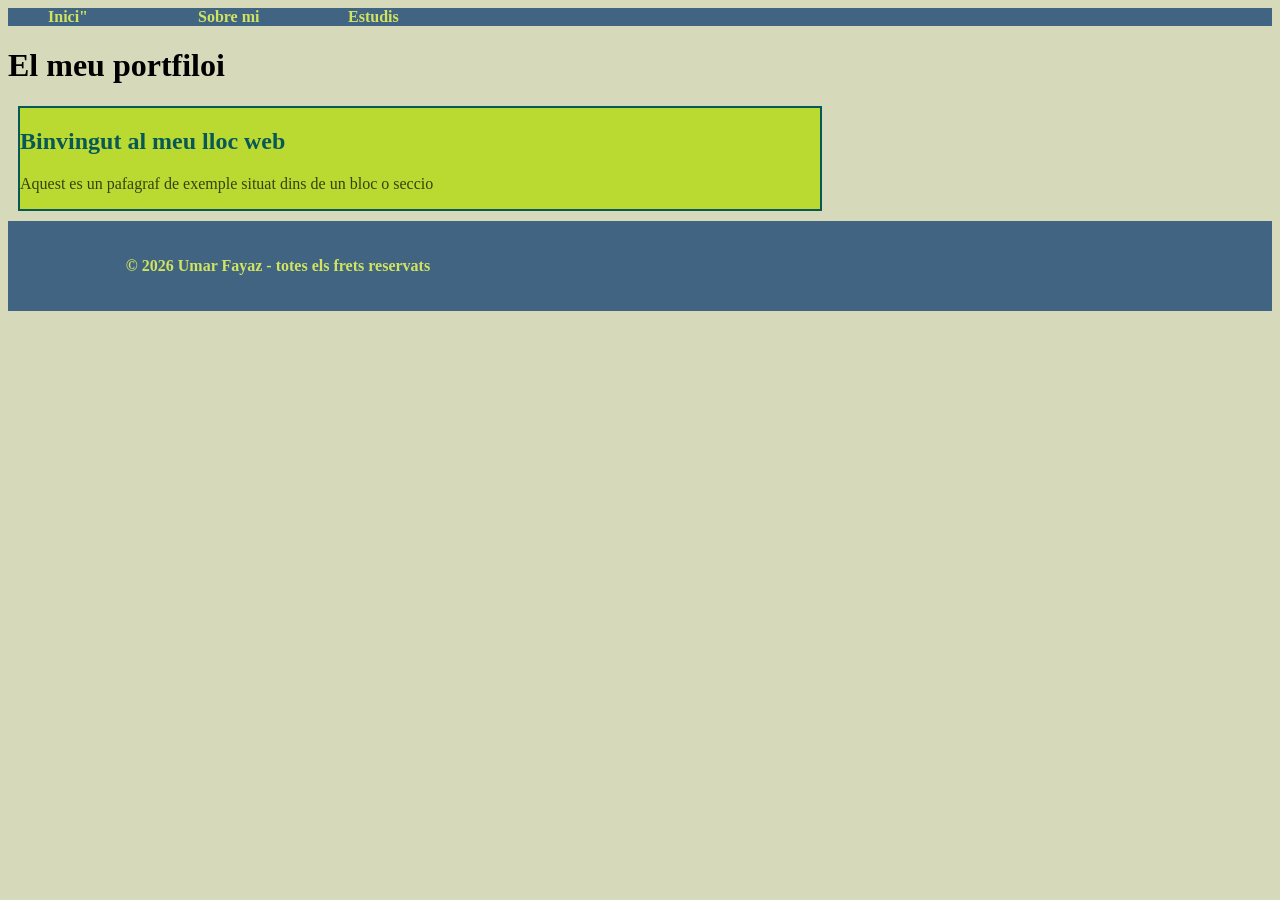
==== index.html @ 23c7ffa1 "Add files via upload" ====
<!DOCTYPE html>
<html lang="ca">

<head>
	<meta charset="utf-8"/>
	<meta name="viweport" content="width=device-width, initial-scala=1.0">
	<title>El meu portfolio</title>
    <link rel="stylesheet" href="css/style.css">
</head>

<body>
    <header>
        
        <nav>
            <ul>
               <li><a href="../index.html">Inici"</a></li>
               <li><a href="./pages/sobre_mi.html">Sobre mi</a></li>
               <li><a href="./pages/estudis.html">Estudis</a></li>
            </ul>
        </nav>
    </header>
    <h1>El meu portfiloi</h1>
    <div class="contingut-principal">
        <h2>Binvingut al meu lloc web</h2>
        <p>Aquest es un pafagraf de exemple situat dins de un bloc o seccio</p>
    </div>
    
    <footer>
    
        <p>&copy; 2026 Umar Fayaz - totes els frets reservats</p>
        
    </footer>

</body>

</html>
---- css/style.css ----
body {
	background-color: rgb(214, 218, 186);
}

p{
	color: rgba(0, 0, 0, 0.705);
    width: 500px;	
}

img {
	border: 3px solid rgb(116, 114, 21);
	border-radius: 15px;
	width: 180px;
	box-shadow: 8px 8px 8px;
}

ul{
   margin: 0%;
   background-color: rgb(65, 100, 131);
   overflow: hidden;
   list-style-type: none;
}

ul li{
   padding: 0%;
   float: left;
   width: 150px;
}

ul li a{
color: rgb(208, 228, 95);
text-decoration: none;
font-weight: bold;

}
.contingut-principal {
	background-color: rgb(187, 218, 49);
	color: rgb(8, 88, 88);
	border: 2px solid;
	width: 800px;
}

footer {

    padding: 20px;
    background-color: rgb(65, 100, 131);
    font-weight: bold;
    text-align: center;
}

footer p {
	color: rgb(208, 228, 95);
}

.contingut-principal {margin: 10px;}

.optatiu{
background-color: rgb(189, 139, 199);
}
.Muntatge{
background-color:rgb(243, 215, 156) ;
}
.Xarxes{
background-color: rgb(201, 149, 90);
}
.ofimàtiques{
background-color: rgb(199, 240, 134);
}
.TUTORIA{
background-color: rgb(189, 139, 199);
}
.Itinerari{
background-color: rgb(127, 255, 176);
}
.monolloc{
background-color: pink;
}
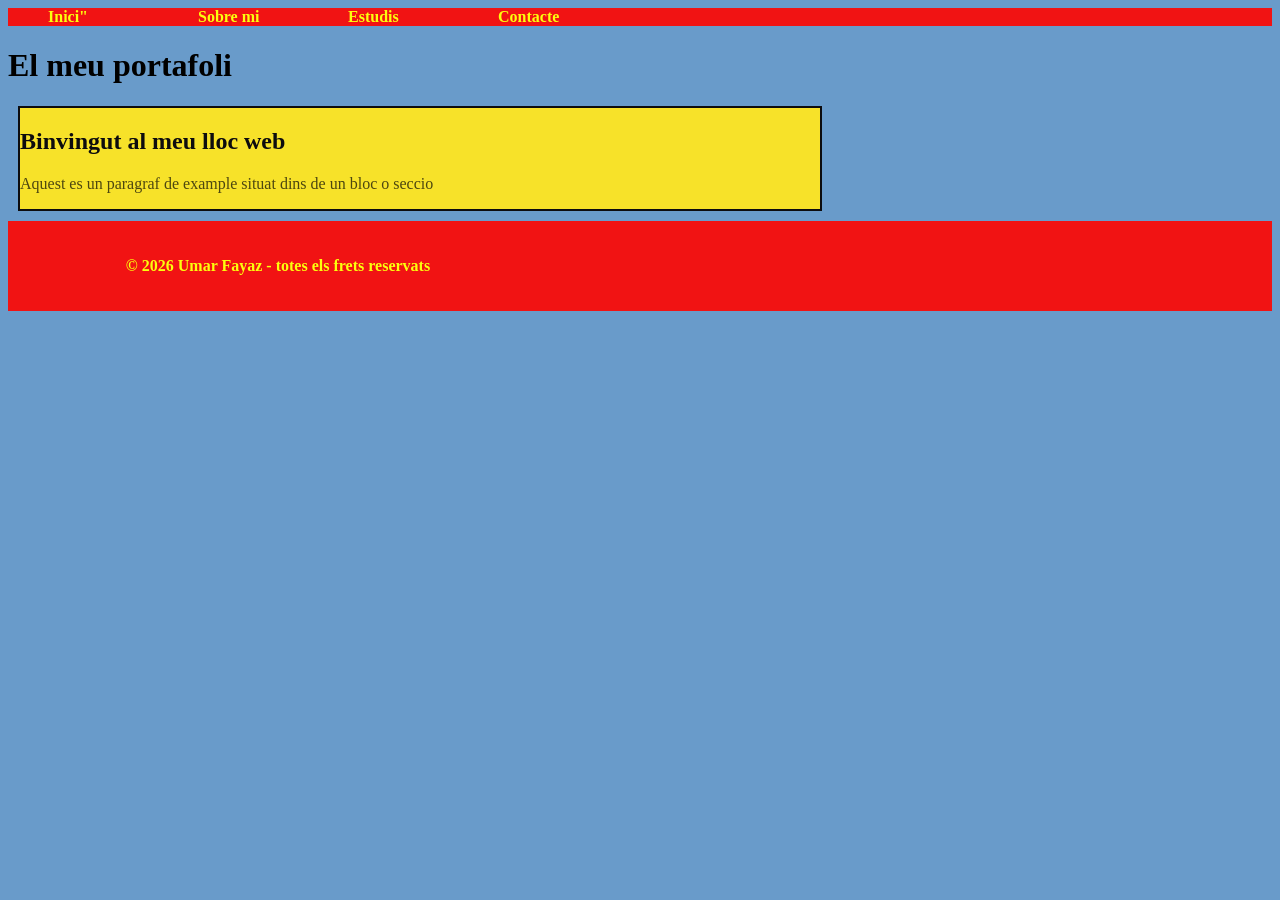
==== commit 85004ec8: "Add files via upload" ====
--- a/index.html
+++ b/index.html
@@ -16,15 +16,16 @@
                <li><a href="../index.html">Inici"</a></li>
                <li><a href="./pages/sobre_mi.html">Sobre mi</a></li>
                <li><a href="./pages/estudis.html">Estudis</a></li>
+               <li><a href="./pages/Contacte.html">Contacte</a></li>
             </ul>
         </nav>
     </header>
-    <h1>El meu portfiloi</h1>
+ 
+    <h1>El meu portafoli</h1>
     <div class="contingut-principal">
         <h2>Binvingut al meu lloc web</h2>
-        <p>Aquest es un pafagraf de exemple situat dins de un bloc o seccio</p>
+        <p>Aquest es un paragraf de example situat dins de un bloc o seccio</p>
     </div>
-    
     <footer>
     
         <p>&copy; 2026 Umar Fayaz - totes els frets reservats</p>
--- a/css/style.css
+++ b/css/style.css
@@ -1,14 +1,14 @@
 body {
-	background-color: rgb(214, 218, 186);
+	background-color: rgb(105, 155, 202);
 }
 
 p{
-	color: rgba(0, 0, 0, 0.705);
+	color: rgba(5, 5, 5, 0.705);
     width: 500px;	
 }
 
 img {
-	border: 3px solid rgb(116, 114, 21);
+	border: 3px solid rgb(250, 220, 54);
 	border-radius: 15px;
 	width: 180px;
 	box-shadow: 8px 8px 8px;
@@ -16,7 +16,7 @@
 
 ul{
    margin: 0%;
-   background-color: rgb(65, 100, 131);
+   background-color: rgb(241, 19, 19);
    overflow: hidden;
    list-style-type: none;
 }
@@ -28,14 +28,14 @@
 }
 
 ul li a{
-color: rgb(208, 228, 95);
+color: rgb(251, 255, 13);
 text-decoration: none;
 font-weight: bold;
 
 }
 .contingut-principal {
-	background-color: rgb(187, 218, 49);
-	color: rgb(8, 88, 88);
+	background-color: rgb(247, 226, 41);
+	color: rgb(13, 12, 14);
 	border: 2px solid;
 	width: 800px;
 }
@@ -43,13 +43,13 @@
 footer {
 
     padding: 20px;
-    background-color: rgb(65, 100, 131);
+    background-color: rgb(241, 19, 19);
     font-weight: bold;
     text-align: center;
 }
 
 footer p {
-	color: rgb(208, 228, 95);
+	color: rgb(251, 255, 13);
 }
 
 .contingut-principal {margin: 10px;}
@@ -74,4 +74,15 @@
 }
 .monolloc{
 background-color: pink;
-}+}
+
+form label {
+    display: block;
+}
+form input,
+form textarea{
+    display: block;
+    margin-bottom: 10px;
+}
+
+
